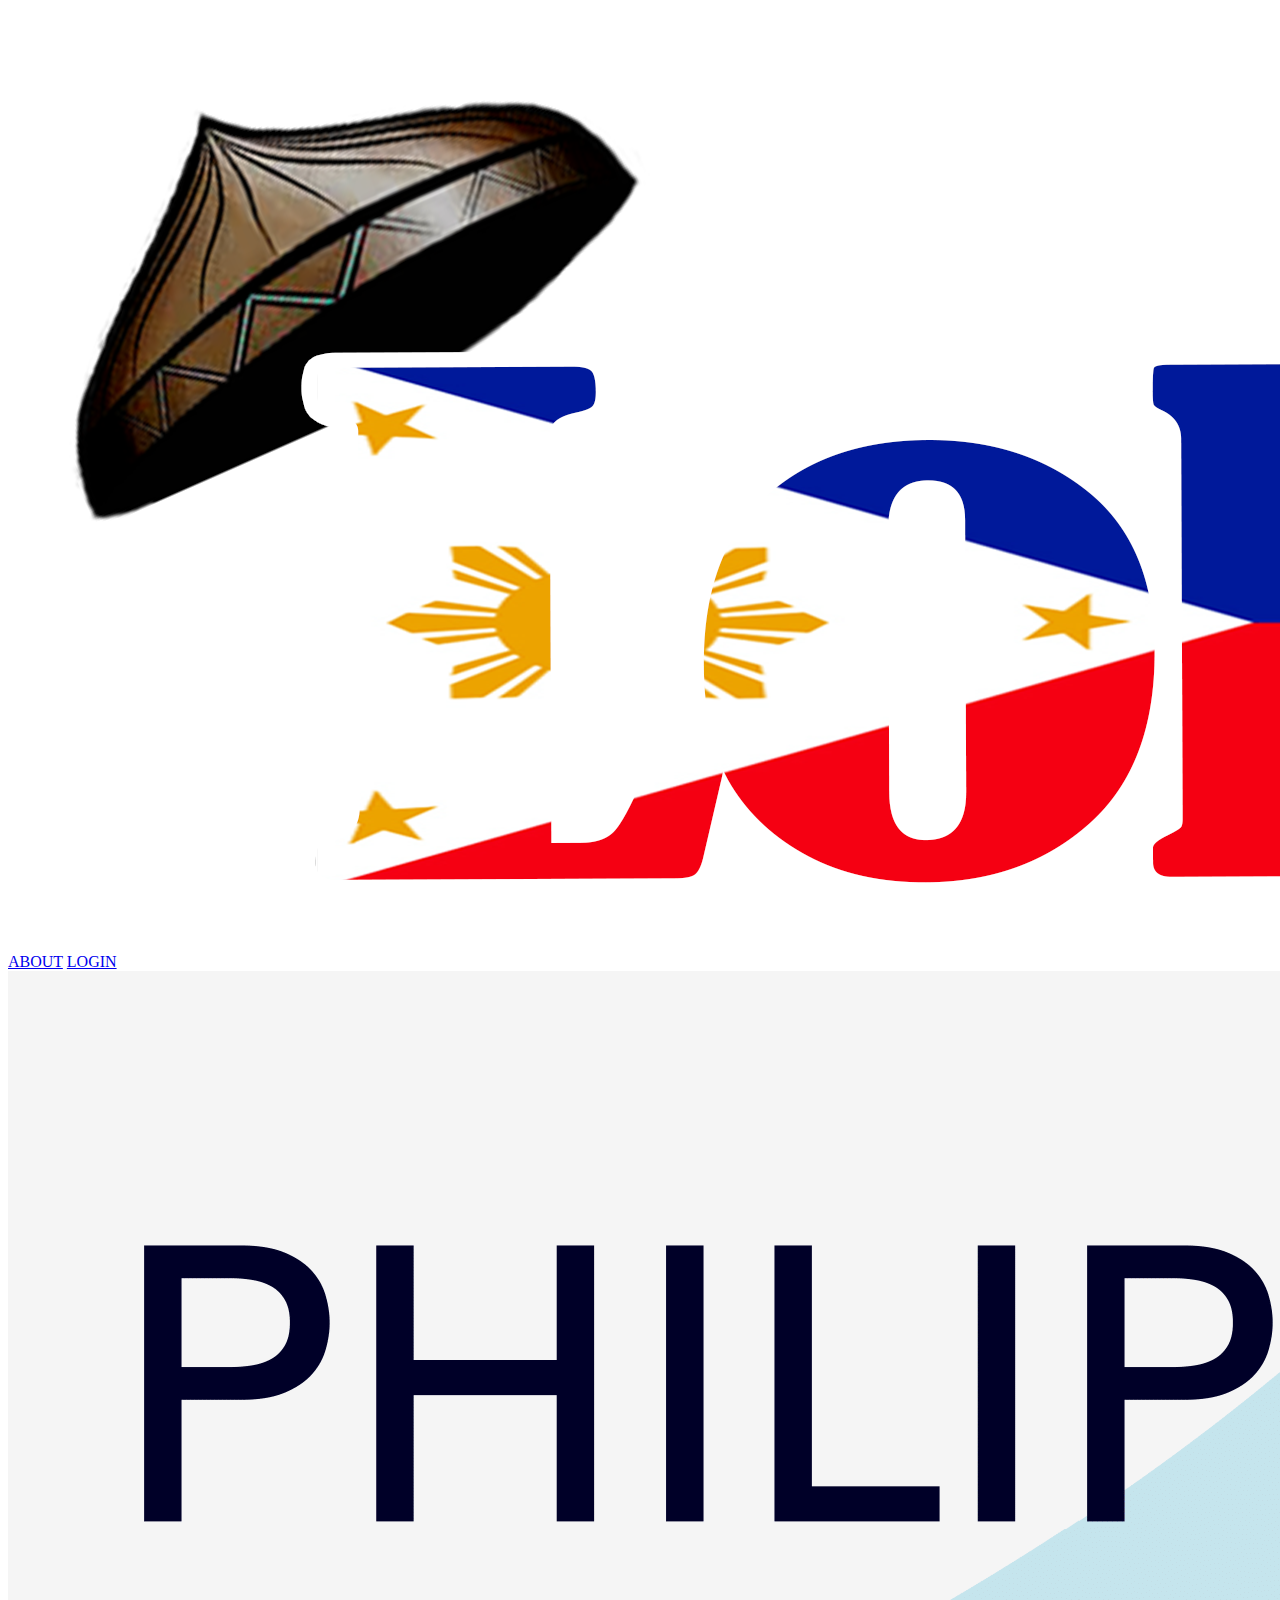
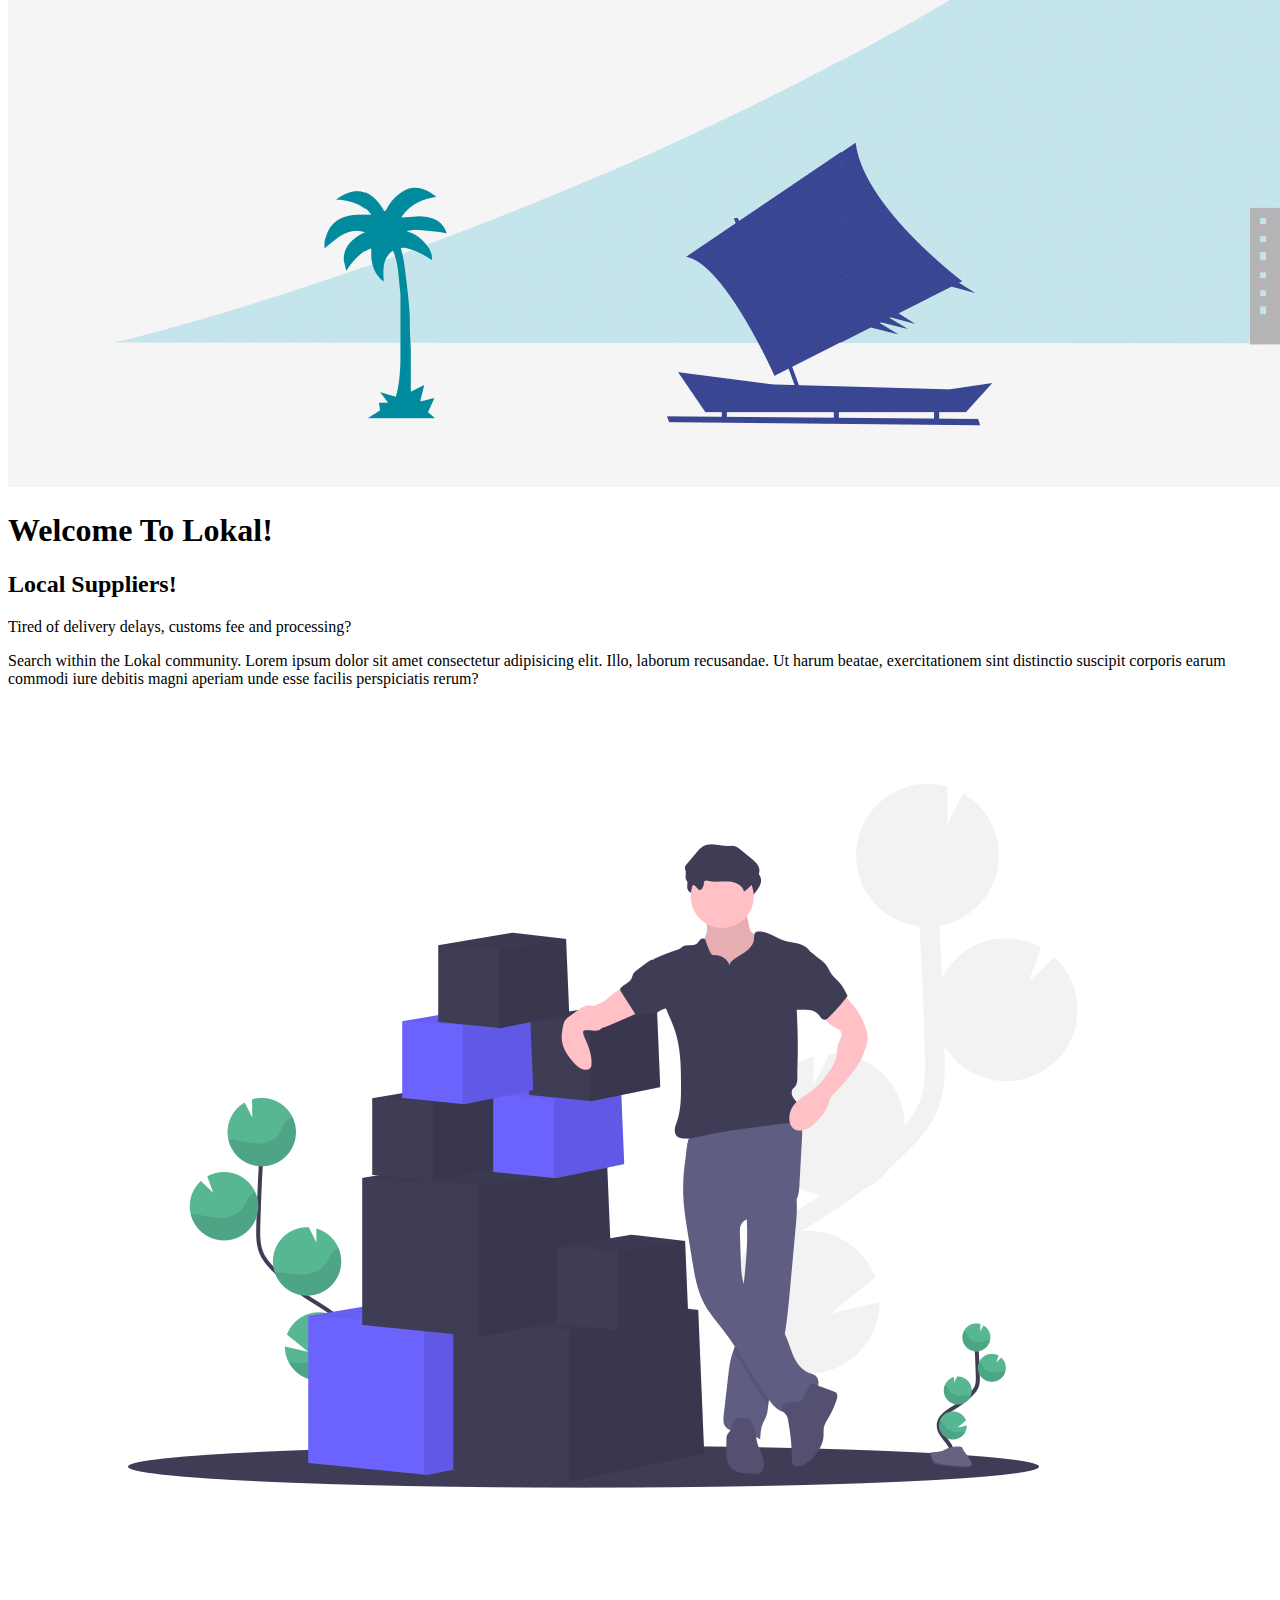
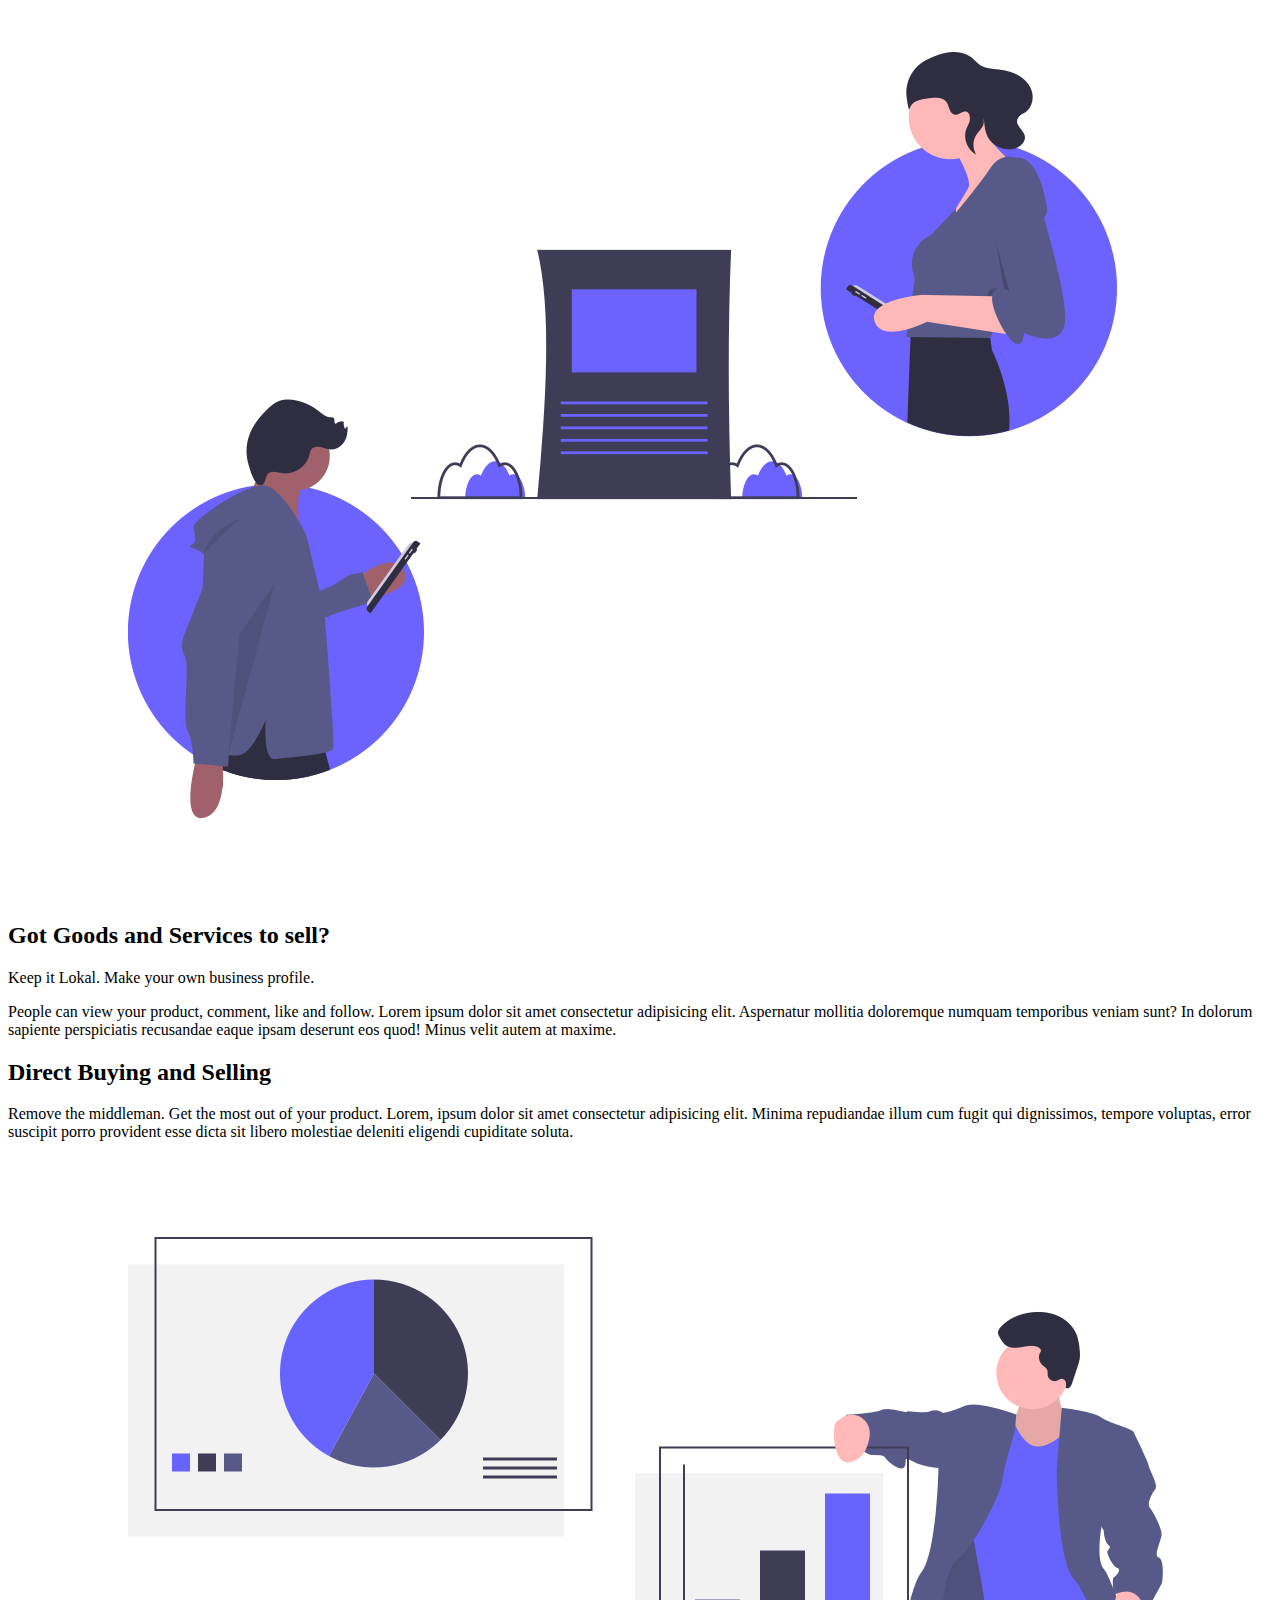
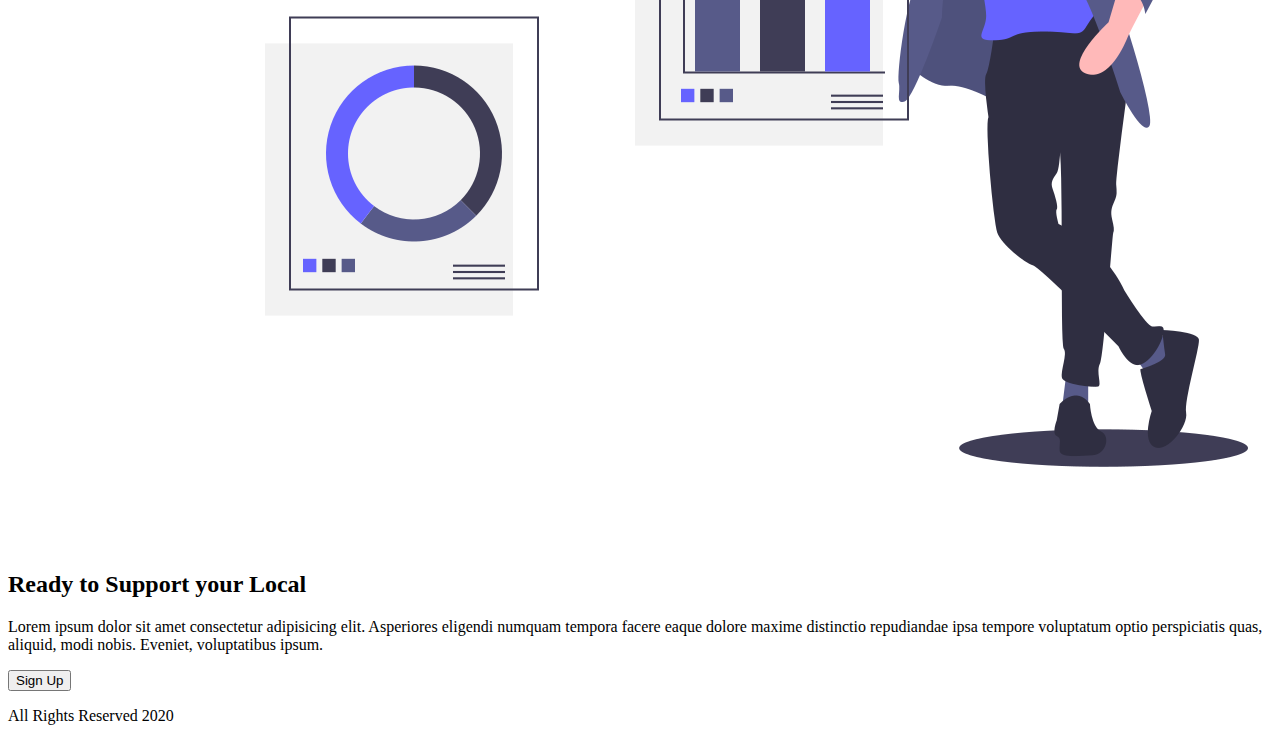
==== about.html @ bd69c6ef "added buttons to content section for 800px and 500px" ====
<!DOCTYPE html>

<html lang="en">
  <head>
    <meta charset="utf-8" />

    <title>Lokal - Filipino Ecommerce</title>

    <link
      href="https://fonts.googleapis.com/css?family=Indie+Flower|Roboto"
      rel="stylesheet"
    />
    <link href="css/index.css" rel="stylesheet" />
  </head>

  <body>
    <header>
      <div class="header">
        <div class="logo">
          <img
            src="Design/logo3.png"
            alt="Spelled-out Lokal with Filipino hat on top of 'L' and lettering background with Philippine Flag"
          />
        </div>
        <nav>
          <a href="#A">ABOUT</a>
          <a href="#">LOGIN</a>
        </nav>
      </div>
    </header>
    <div class="online-trade">
      <img
        src="Design/1-2 (1).png"
        alt="Philippines and it's famous landmarks."
      />
    </div>

    <div class="welcome">
      <h1>Welcome To Lokal!</h1>
    </div>
    <div class="container home">
      <section class="content-section">
        <div class="text-content">
          <h2>Local Suppliers!</h2>
          <p>Tired of delivery delays, customs fee and processing?</p>
          <p>
            Search within the Lokal community. Lorem ipsum dolor sit amet
            consectetur adipisicing elit. Illo, laborum recusandae. Ut harum
            beatae, exercitationem sint distinctio suscipit corporis earum
            commodi iure debitis magni aperiam unde esse facilis perspiciatis
            rerum?
          </p>
        </div>
        <div class="img-content">
          <img
            src="Design/undraw_deliveries_131a.png"
            alt="human figure leaning to a pile of boxes."
          />
        </div>
      </section>
      <section class="content-section inverse-content">
        <div class="img-content">
          <img
            src="Design/undraw_sharing_articles_t5aa.png"
            class="img-fluid rounded"
            alt="Information Sharing online!"
          />
        </div>
        <div class="text-content">
          <h2>Got Goods and Services to sell?</h2>
          <p>Keep it Lokal. Make your own business profile.</p>
          <p>
            People can view your product, comment, like and follow. Lorem ipsum
            dolor sit amet consectetur adipisicing elit. Aspernatur mollitia
            doloremque numquam temporibus veniam sunt? In dolorum sapiente
            perspiciatis recusandae eaque ipsam deserunt eos quod! Minus velit
            autem at maxime.
          </p>
        </div>
      </section>
      <section class="content-section">
        <div class="text-content">
          <h2>Direct Buying and Selling</h2>
          <p>
            Remove the middleman. Get the most out of your product. Lorem, ipsum
            dolor sit amet consectetur adipisicing elit. Minima repudiandae
            illum cum fugit qui dignissimos, tempore voluptas, error suscipit
            porro provident esse dicta sit libero molestiae deleniti eligendi
            cupiditate soluta.
          </p>
        </div>
        <div class="img-content">
          <img
            src="Design/undraw_all_the_data_h4ki.png"
            alt="graphs and pie charts"
          />
        </div>
      </section>
      <section class="bottom-content">
        <div class="Join">
          <h2>Ready to Support your Local</h2>
          <p>
            Lorem ipsum dolor sit amet consectetur adipisicing elit. Asperiores
            eligendi numquam tempora facere eaque dolore maxime distinctio
            repudiandae ipsa tempore voluptatum optio perspiciatis quas,
            aliquid, modi nobis. Eveniet, voluptatibus ipsum.
          </p>
          <div class="btn">
            <button>Sign Up</button>
          </div>
        </div>
      </section>
    </div>
    <!-- container -->

    <footer class="footer">
      <p>All Rights Reserved 2020</p>
    </footer>
  </body>
</html>
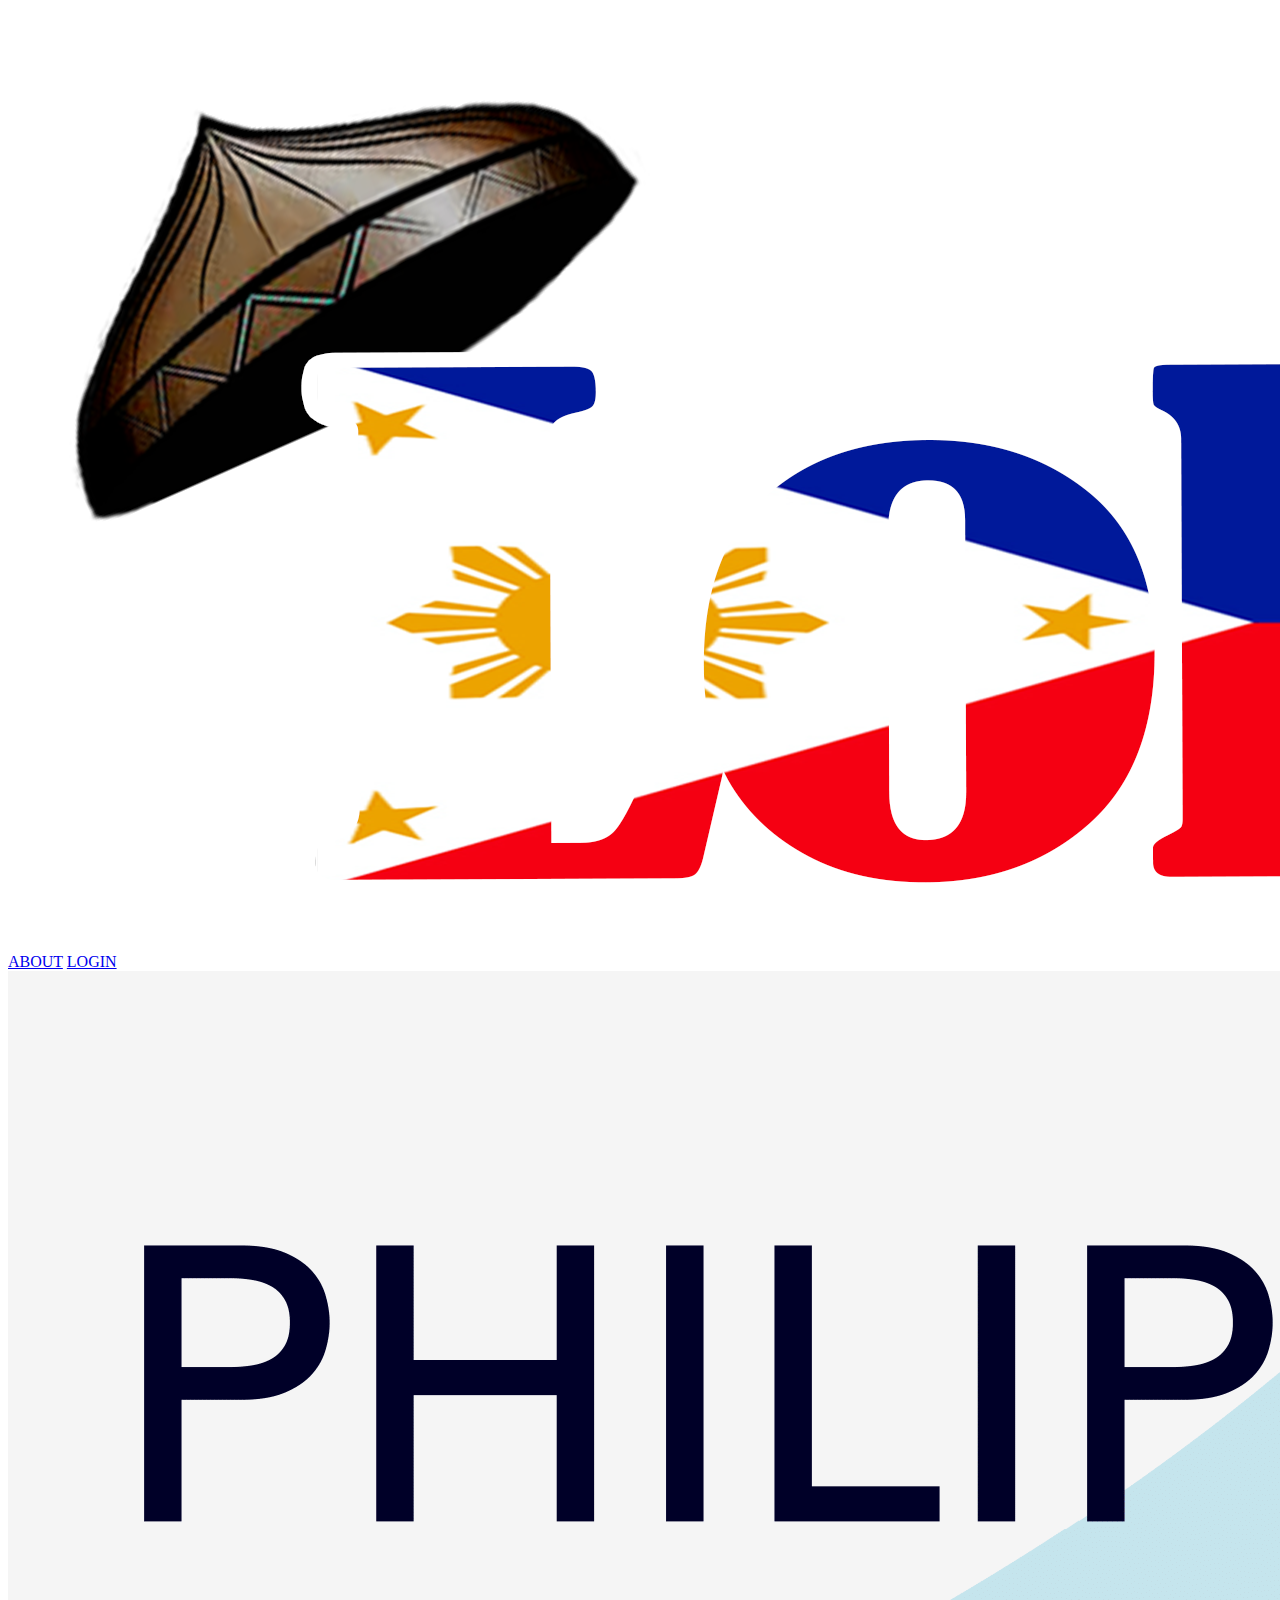
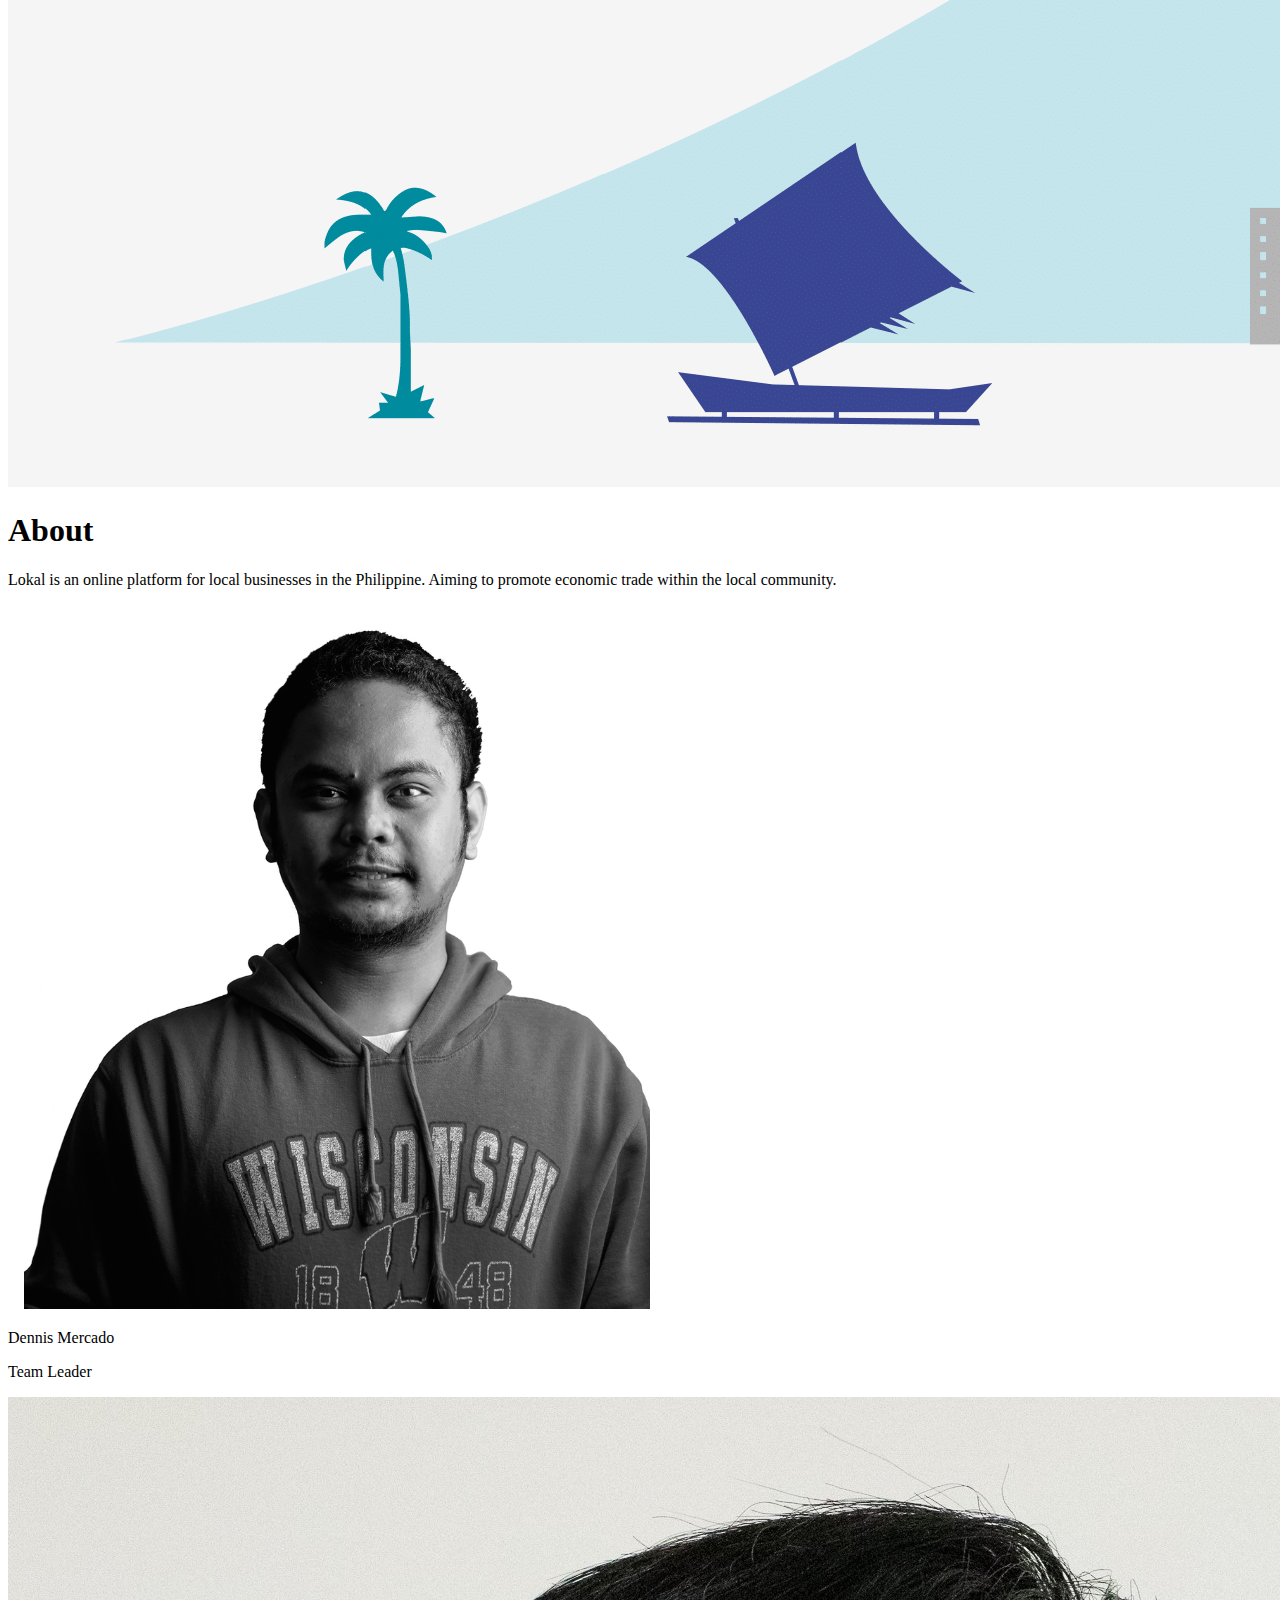
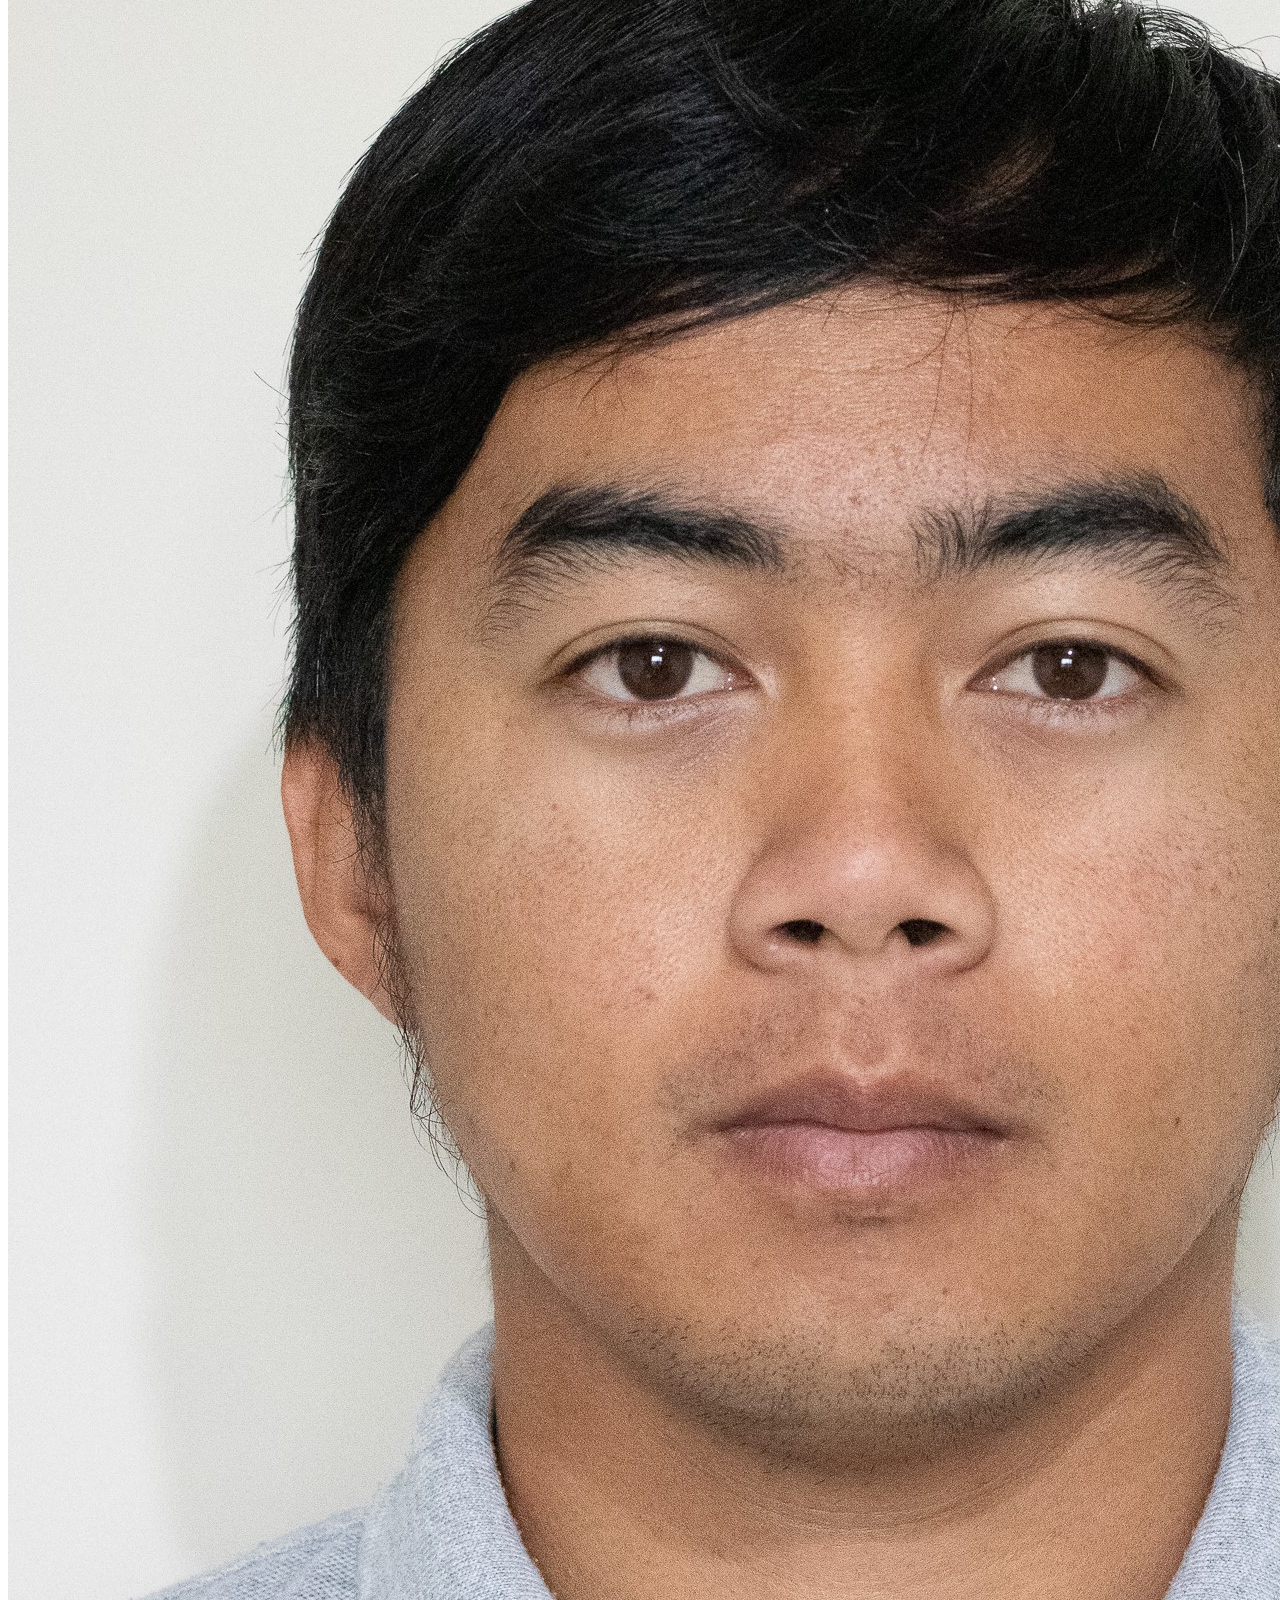
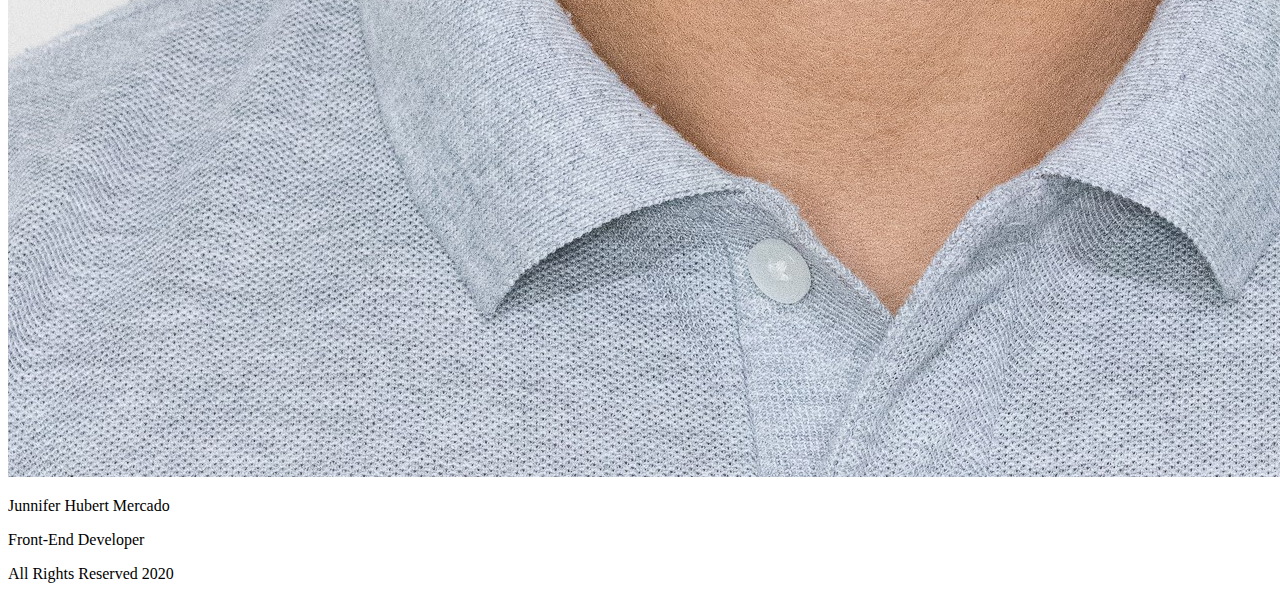
==== commit a983536b: "added about.html" ====
--- a/about.html
+++ b/about.html
@@ -36,82 +36,35 @@
     </div>
 
     <div class="welcome">
-      <h1>Welcome To Lokal!</h1>
+      <h1>About</h1>
+      <p>
+        Lokal is an online platform for local businesses in the Philippine.
+        Aiming to promote economic trade within the local community.
+      </p>
     </div>
-    <div class="container home">
-      <section class="content-section">
-        <div class="text-content">
-          <h2>Local Suppliers!</h2>
-          <p>Tired of delivery delays, customs fee and processing?</p>
+
+    <section class="content-section">
+      <section class="developer">
+        <div class="image-content-dev">
+          <img src="Design/img-Dennis.png" alt="Dennis Mercado Photo" />
           <p>
-            Search within the Lokal community. Lorem ipsum dolor sit amet
-            consectetur adipisicing elit. Illo, laborum recusandae. Ut harum
-            beatae, exercitationem sint distinctio suscipit corporis earum
-            commodi iure debitis magni aperiam unde esse facilis perspiciatis
-            rerum?
+            Dennis Mercado
+          </p>
+          <p>
+            Team Leader
           </p>
         </div>
-        <div class="img-content">
-          <img
-            src="Design/undraw_deliveries_131a.png"
-            alt="human figure leaning to a pile of boxes."
-          />
-        </div>
-      </section>
-      <section class="content-section inverse-content">
-        <div class="img-content">
-          <img
-            src="Design/undraw_sharing_articles_t5aa.png"
-            class="img-fluid rounded"
-            alt="Information Sharing online!"
-          />
-        </div>
-        <div class="text-content">
-          <h2>Got Goods and Services to sell?</h2>
-          <p>Keep it Lokal. Make your own business profile.</p>
+        <div class="image-content-dev">
+          <img src="Design/Junnifer2.jpg" alt="Junnifer Mercado Photo" />
           <p>
-            People can view your product, comment, like and follow. Lorem ipsum
-            dolor sit amet consectetur adipisicing elit. Aspernatur mollitia
-            doloremque numquam temporibus veniam sunt? In dolorum sapiente
-            perspiciatis recusandae eaque ipsam deserunt eos quod! Minus velit
-            autem at maxime.
+            Junnifer Hubert Mercado
+          </p>
+          <p>
+            Front-End Developer
           </p>
         </div>
       </section>
-      <section class="content-section">
-        <div class="text-content">
-          <h2>Direct Buying and Selling</h2>
-          <p>
-            Remove the middleman. Get the most out of your product. Lorem, ipsum
-            dolor sit amet consectetur adipisicing elit. Minima repudiandae
-            illum cum fugit qui dignissimos, tempore voluptas, error suscipit
-            porro provident esse dicta sit libero molestiae deleniti eligendi
-            cupiditate soluta.
-          </p>
-        </div>
-        <div class="img-content">
-          <img
-            src="Design/undraw_all_the_data_h4ki.png"
-            alt="graphs and pie charts"
-          />
-        </div>
-      </section>
-      <section class="bottom-content">
-        <div class="Join">
-          <h2>Ready to Support your Local</h2>
-          <p>
-            Lorem ipsum dolor sit amet consectetur adipisicing elit. Asperiores
-            eligendi numquam tempora facere eaque dolore maxime distinctio
-            repudiandae ipsa tempore voluptatum optio perspiciatis quas,
-            aliquid, modi nobis. Eveniet, voluptatibus ipsum.
-          </p>
-          <div class="btn">
-            <button>Sign Up</button>
-          </div>
-        </div>
-      </section>
-    </div>
-    <!-- container -->
+    </section>
 
     <footer class="footer">
       <p>All Rights Reserved 2020</p>
